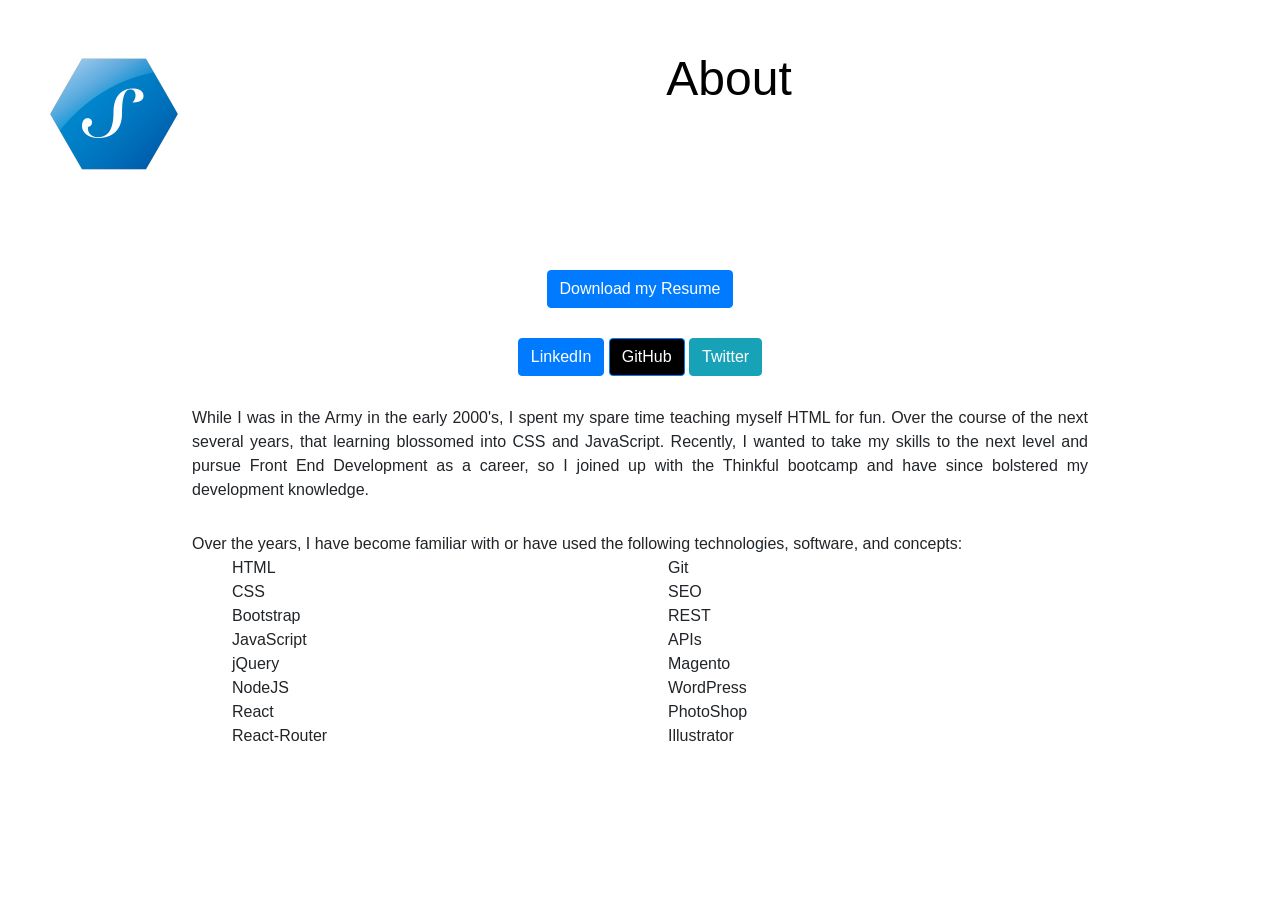
==== about.html @ 99d42662 "initial commit" ====
<!DOCTYPE html>
<html lang="en">

<head>
    <meta charset="utf-8">
    <title>About Tracy - Stark Web Concepts</title>
    <link href="css/index.css" rel="stylesheet">
    <link href="https://maxcdn.bootstrapcdn.com/bootstrap/4.0.0/css/bootstrap.min.css" rel="stylesheet" integrity="sha384-Gn5384xqQ1aoWXA+058RXPxPg6fy4IWvTNh0E263XmFcJlSAwiGgFAW/dAiS6JXm"
        crossorigin="anonymous">
</head>

<body>
    <header>
        <div>
            <img class="hexagon" src="images/logo.png" alt="logo" onClick="location.href='index.html';" />
        </div>
        <div class="title">
            <h1>About</h1>
        </div>
    </header>

    <div id="resume">
        <a href="docs/resume-Tracy-Stark.pdf" download class="btn btn-primary">Download my Resume
            <a>
    </div>
    <div id="social">
        <a href="https://www.linkedin.com/in/tracy-stark/" class="btn btn-primary">LinkedIn</a>
        <a href="https://github.com/tardisdriver" id="git-social" class="btn btn-primary">GitHub</a>
        <a href="https://twitter.com/tardisdriver13" class="btn btn-info">Twitter</a>
    </div>
    <div id="about-me">
        <span>While I was in the Army in the early 2000's, I spent my spare time teaching myself HTML for fun. Over the course
            of the next several years, that learning blossomed into CSS and JavaScript. Recently, I wanted to take my skills
            to the next level and pursue Front End Development as a career, so I joined up with the Thinkful bootcamp and
            have since bolstered my development knowledge.</span>
    </div>
    <div id="tech">
        <span>Over the years, I have become familiar with or have used the following technologies, software, and concepts:</span>
        <ul>
            <li>HTML</li>
            <li>CSS</li>
            <li>Bootstrap</li>
            <li>JavaScript</li>
            <li>jQuery</li>
            <li>NodeJS</li>
            <li>React</li>
            <li>React-Router</li>
            <li>Git</li>
            <li>SEO</li>
            <li>REST</li>
            <li>APIs</li>
            <li>Magento</li>
            <li>WordPress</li>
            <li>PhotoShop</li>
            <li>Illustrator</li>
        </ul>
    </div>
    <script src="https://ajax.googleapis.com/ajax/libs/jquery/3.3.1/jquery.min.js"></script>
    <script src="js/script.js"></script>
</body>

</html>
---- css/index.css ----
* {
  box-sizing: border-box;
  margin: 0;
}

header {
  width: auto;
  height: 100px;
  color: black;
  margin-top: 50px;
}

header h1 {
  text-align: center;
  padding-top: 0px;
  font-size: 3em;
  width: 100%;
}

header h2 {
  text-align: center;
}

#nav-group {
  width: 70%;
  height: 200px;
  margin-left: auto;
  margin-right: auto;
  border-radius: 4px;
  margin-top: 20%;
  padding: 10px;
}
#projects,
#about {
  width: 40%;
  height: 180px;
  text-align: center;
  border-radius: 4px;
  color: white;
  padding-top: 60px;
  text-shadow: 2px 2px #373737;
}

#projects {
  display: block;
  float: left;
  background-image: url("../images/codecode.jpg");
  background-size: 200%;
}

#projects h2 {
  font-size: 3.5em;
}
#about h2 {
  font-size: 3.5em;
}

#about {
  margin-left: 15%;
  background-image: url("../images/code.jpg");
  background-size: cover;
  background-repeat: no-repeat;
}
footer {
  text-align: center;
  position: fixed;
  height: 50px;
  left: 0;
  bottom: 0;
  width: 100%;
  background-color: darkgray;
  color: white;
  padding-top: 12px;
}

.typewriter {
  position: absolute;
  margin-top: 150px;
  margin-left: 150px;
}

.typewriter h1 {
  overflow: hidden; /* Ensures the content is not revealed until the animation */
  border-right: 0.15em solid rgb(20, 255, 36); /* The typwriter cursor */
  white-space: nowrap; /* Keeps the content on a single line */
  margin: 0 auto; /* Gives that scrolling effect as the typing happens */
  letter-spacing: 0.15em; /* Adjust as needed */
  animation: typing 3.5s steps(40, end), blink-caret 0.75s step-end infinite;
}

/* The typing effect */
@keyframes typing {
  from {
    width: 0;
  }
  to {
    width: 80%;
  }
}

/* The typewriter cursor effect */
@keyframes blink-caret {
  from,
  to {
    border-color: transparent;
  }
  50% {
    border-color: rgb(20, 255, 36);
  }
}

.hexagon {
  margin-left: 50px;
  width: 10%;
  height: 10%;
  position: relative;
  float: left;
}

.cool-things {
  margin-top: 15px;
  margin-bottom: 10px;
  width: 70%;
  margin-left: auto;
  margin-right: auto;
}

.cool-things h3 {
  text-align: center;
  text-decoration: underline;
}

#project-list {
  width: 75%;
  margin-top: 80px;
  position: relative;
  margin-left: auto;
  margin-right: auto;
}

.thumbnail {
  width: 40%;
  height: 40%;
  border: 1px solid black;
  border-radius: 4px;
  margin-bottom: 10px;
}

.stack {
  font-weight: bold;
  padding-top: 5px;
  margin-bottom: 60px;
}

.github {
  margin-left: 30px;
}

.live-demo {
  margin-left: 30px;
}

#resume {
  text-align: center;
  margin-top: 120px;
  margin-bottom: 30px;
}

#about-me {
  width: 70%;
  margin-right: auto;
  margin-left: auto;
  margin-bottom: 30px;
  text-align: justify;
}

#tech {
  width: 70%;
  margin-right: auto;
  margin-left: auto;
}

#tech ul {
  columns: 2;
  -webkit-columns: 2;
  -moz-columns: 2;
  list-style: none;
}

#social {
  text-align: center;
  margin-bottom: 30px;
}

#git-social {
  background-color: black;
}

.home-text {
  display: inline-block;
  position: absolute;
  margin-top: 45px;
  margin-left: 20px;
}

.title {
  margin-bottom: 70px;
}

.hidden {
  display: none;
}
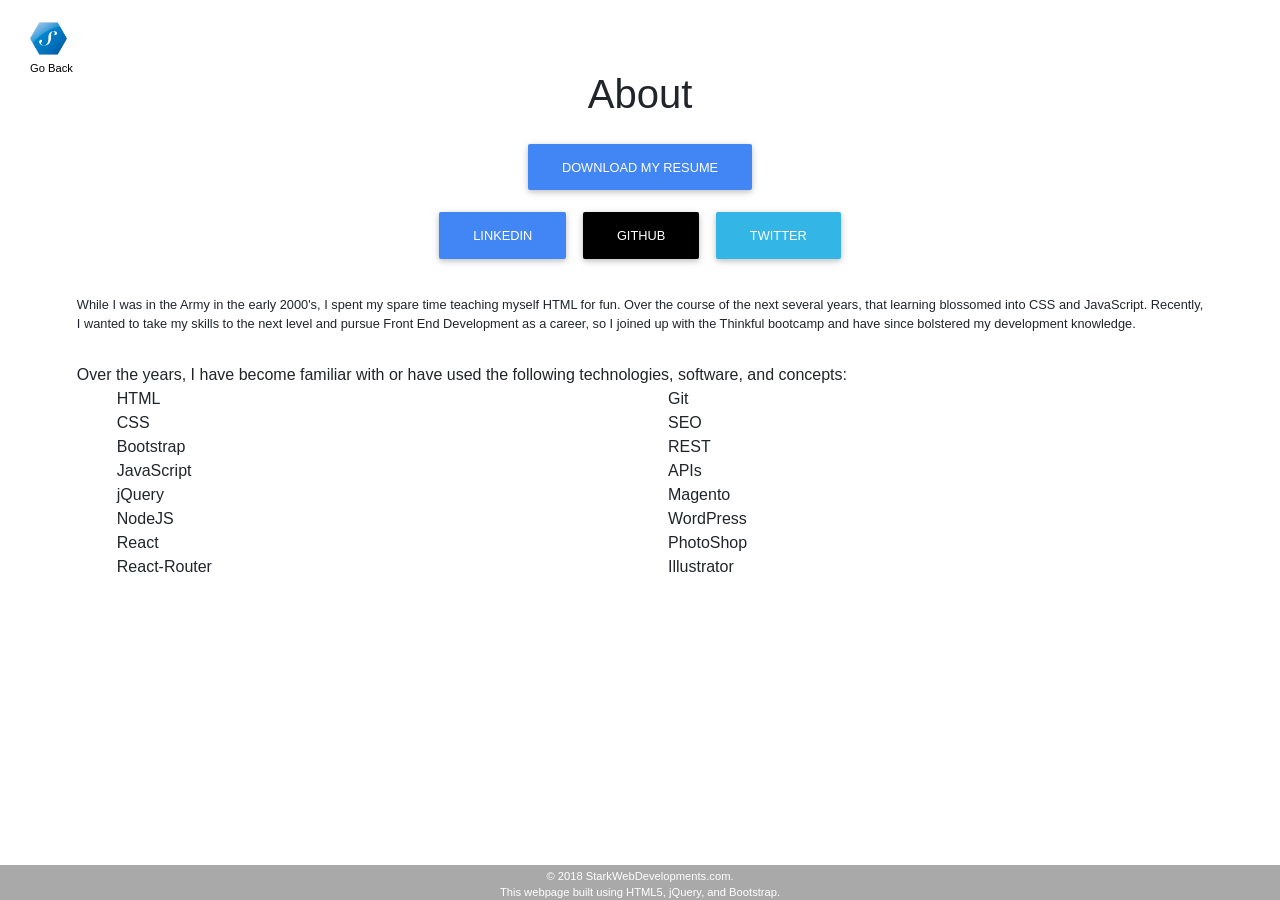
==== commit f2719768: "mobile styling and behavior changes" ====
--- a/about.html
+++ b/about.html
@@ -3,25 +3,32 @@
 
 <head>
     <meta charset="utf-8">
+    <meta name="viewport" content="width=device-width, initial-scale=1, shrink-to-fit=no">
+    <meta http-equiv="x-ua-compatible" content="ie=edge">
     <title>About Tracy - Stark Web Concepts</title>
-    <link href="css/index.css" rel="stylesheet">
-    <link href="https://maxcdn.bootstrapcdn.com/bootstrap/4.0.0/css/bootstrap.min.css" rel="stylesheet" integrity="sha384-Gn5384xqQ1aoWXA+058RXPxPg6fy4IWvTNh0E263XmFcJlSAwiGgFAW/dAiS6JXm"
-        crossorigin="anonymous">
+    <link rel="stylesheet" href="https://maxcdn.bootstrapcdn.com/font-awesome/4.7.0/css/font-awesome.min.css">
+    <link href="css/bootstrap.min.css" rel="stylesheet">
+    <link href="css/mdb.min.css" rel="stylesheet">
+    <link href="css/style.css" rel="stylesheet">
+    <link href="css/global.css" rel="stylesheet">
+    <link href="css/about.css" rel="stylesheet">
+    <link href="https://fonts.googleapis.com/css?family=Russo+One" rel="stylesheet">
 </head>
 
 <body>
     <header>
-        <div>
-            <img class="hexagon" src="images/logo.png" alt="logo" onClick="location.href='index.html';" />
+        <div id='logo' onClick="location.href='index.html';">
+            <img id="hexagon" src="images/logo.png" alt="logo" />
+            <span class='home-text animated flash'>Go Back</span>
         </div>
-        <div class="title">
-            <h1>About</h1>
-        </div>
+    </header>
+    <div class="title">
+        <h1>About</h1>
+    </div>
     </header>
 
     <div id="resume">
-        <a href="docs/resume-Tracy-Stark.pdf" download class="btn btn-primary">Download my Resume
-            <a>
+        <a href="docs/resume-Tracy-Stark.pdf" download class="btn btn-primary">Download my Resume</a>
     </div>
     <div id="social">
         <a href="https://www.linkedin.com/in/tracy-stark/" class="btn btn-primary">LinkedIn</a>
@@ -55,8 +62,20 @@
             <li>Illustrator</li>
         </ul>
     </div>
-    <script src="https://ajax.googleapis.com/ajax/libs/jquery/3.3.1/jquery.min.js"></script>
-    <script src="js/script.js"></script>
+    <footer id="page-footer">
+        <span> &copy; 2018 StarkWebDevelopments.com.</span>
+        <p>This webpage built using HTML5, jQuery, and Bootstrap. </p>
+    </footer>
+    <!-- JQuery -->
+    <script type="text/javascript" src="js/jquery-3.2.1.min.js"></script>
+    <!-- local jQuery -->
+    <script type="text/javascript" src="js/script.js"></script>
+    <!-- Bootstrap tooltips -->
+    <script type="text/javascript" src="js/popper.min.js"></script>
+    <!-- Bootstrap core JavaScript -->
+    <script type="text/javascript" src="js/bootstrap.min.js"></script>
+    <!-- MDB core JavaScript -->
+    <script type="text/javascript" src="js/mdb.min.js"></script>
 </body>
 
 </html>
--- a/css/style.css
+++ b/css/style.css
@@ -0,0 +1 @@
+/* Your custom styles */
--- a/css/global.css
+++ b/css/global.css
@@ -0,0 +1,66 @@
+* {
+  box-sizing: border-box;
+  margin: 0;
+}
+
+header {
+  width: auto;
+  height: 50px;
+  color: black;
+  margin-top: 20px;
+}
+
+header h1 {
+  text-align: center;
+  font-size: 3em;
+  width: 100%;
+}
+
+header h2 {
+  text-align: center;
+}
+
+#page-footer {
+  text-align: center;
+  position: fixed;
+  height: 35px;
+  left: 0;
+  bottom: 0;
+  width: 100%;
+  background-color: darkgray;
+  color: white;
+  font-size: 0.7em;
+  padding-top: 2.5px;
+}
+
+#logo {
+  position: absolute;
+}
+
+#hexagon {
+  margin-left: 30px;
+  width: 13%;
+  height: 13%;
+  float: left;
+}
+
+.hidden {
+  display: none;
+}
+
+.title {
+  margin-bottom: 20px;
+  text-align: center;
+}
+
+.home-text {
+  display: block;
+  position: absolute;
+  margin-left: 30px;
+  margin-top: 40px;
+  font-size: 0.7em;
+}
+
+.footer {
+  padding-top: 0;
+}
--- a/css/about.css
+++ b/css/about.css
@@ -0,0 +1,37 @@
+#resume {
+  text-align: center;
+  margin-top: 10px;
+  margin-bottom: 10px;
+}
+
+#about-me {
+  width: 88%;
+  margin-right: auto;
+  margin-left: auto;
+  margin-bottom: 30px;
+  text-align: justify;
+  font-size: 0.8em;
+}
+
+#tech {
+  width: 88%;
+  margin-right: auto;
+  margin-left: auto;
+  font-size: 1em;
+}
+
+#tech ul {
+  columns: 2;
+  -webkit-columns: 2;
+  -moz-columns: 2;
+  list-style: none;
+}
+
+#social {
+  text-align: center;
+  margin-bottom: 30px;
+}
+
+#git-social {
+  background-color: black;
+}
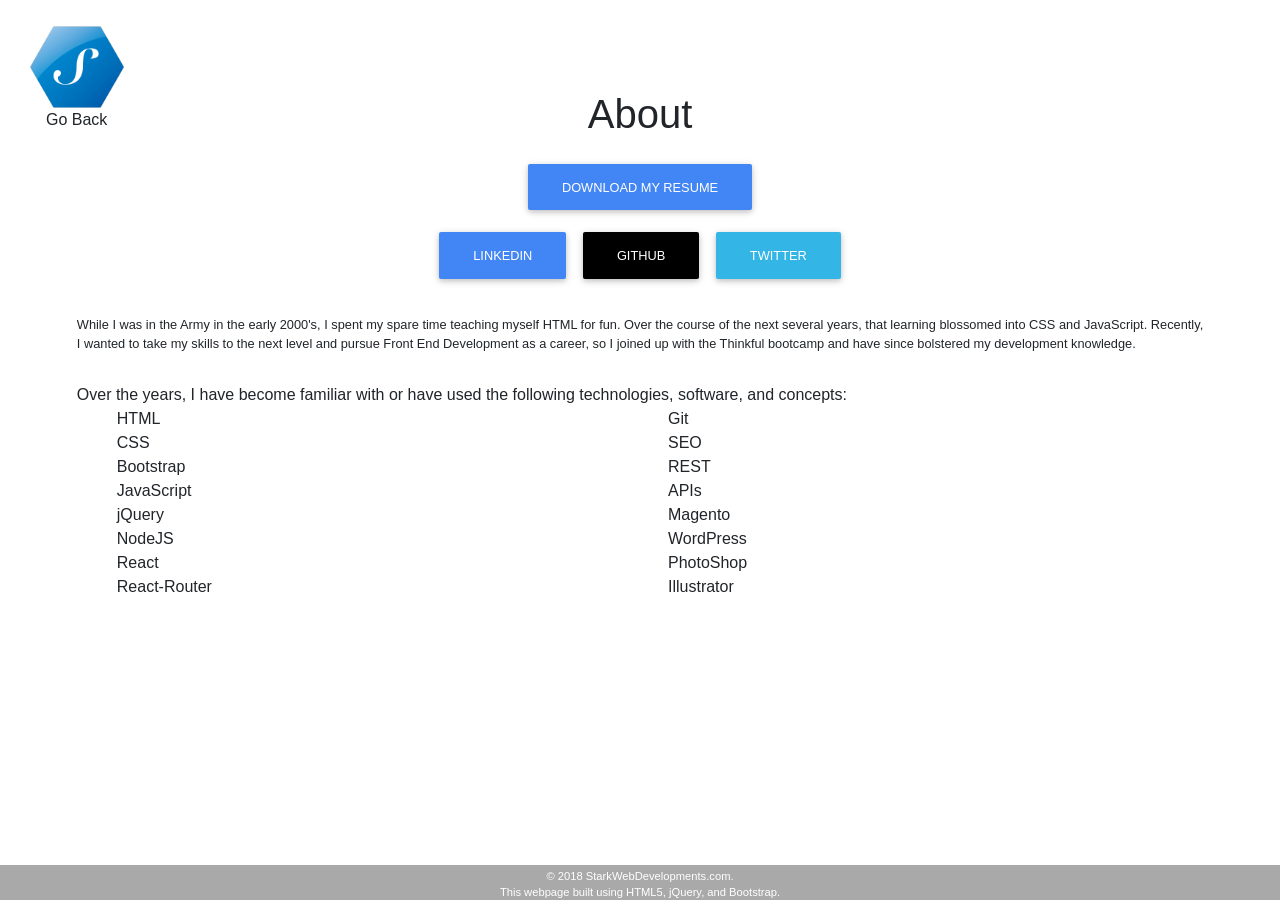
==== commit 9295ac42: "desktop styling changes" ====
--- a/about.html
+++ b/about.html
@@ -9,7 +9,6 @@
     <link rel="stylesheet" href="https://maxcdn.bootstrapcdn.com/font-awesome/4.7.0/css/font-awesome.min.css">
     <link href="css/bootstrap.min.css" rel="stylesheet">
     <link href="css/mdb.min.css" rel="stylesheet">
-    <link href="css/style.css" rel="stylesheet">
     <link href="css/global.css" rel="stylesheet">
     <link href="css/about.css" rel="stylesheet">
     <link href="https://fonts.googleapis.com/css?family=Russo+One" rel="stylesheet">
--- a/css/global.css
+++ b/css/global.css
@@ -6,18 +6,7 @@
 header {
   width: auto;
   height: 50px;
-  color: black;
   margin-top: 20px;
-}
-
-header h1 {
-  text-align: center;
-  font-size: 3em;
-  width: 100%;
-}
-
-header h2 {
-  text-align: center;
 }
 
 #page-footer {
@@ -64,3 +53,25 @@
 .footer {
   padding-top: 0;
 }
+
+@media only screen and (min-width: 700px) {
+  header {
+    height: 70px;
+  }
+
+  #hexagon {
+    width: 33%;
+    height: 33%;
+  }
+
+  .home-text {
+    margin-left: 46px;
+    margin-top: 88px;
+    font-size: 1em;
+  }
+
+  .title {
+    margin-bottom: 20px;
+    text-align: center;
+  }
+}
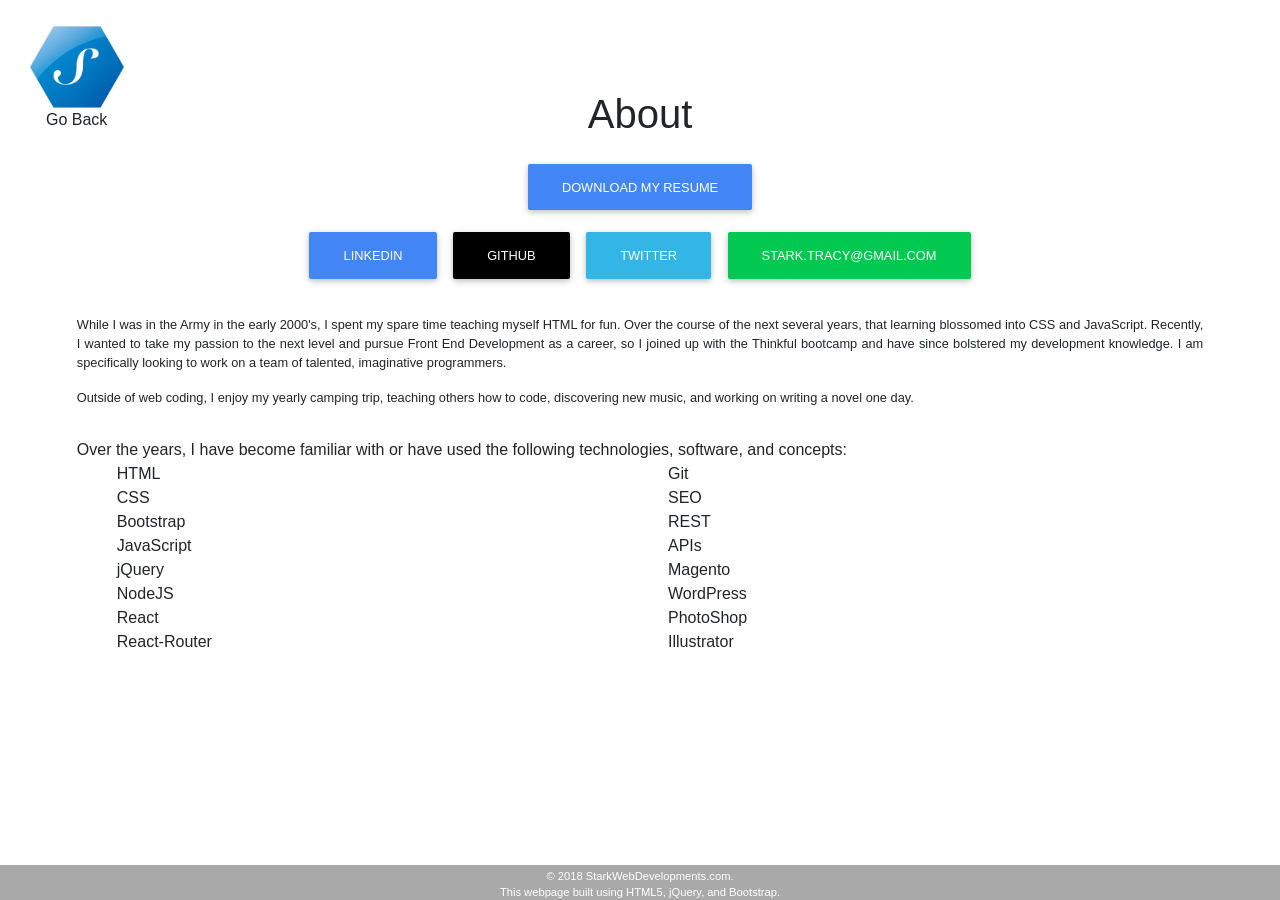
==== commit 29a2fe65: "fixed typo, improved text" ====
--- a/about.html
+++ b/about.html
@@ -21,46 +21,53 @@
             <span class='home-text animated flash'>Go Back</span>
         </div>
     </header>
-    <div class="title">
-        <h1>About</h1>
-    </div>
-    </header>
+    <main>
+        <div class="title">
+            <h1>About</h1>
+        </div>
+        </header>
 
-    <div id="resume">
-        <a href="docs/resume-Tracy-Stark.pdf" download class="btn btn-primary">Download my Resume</a>
-    </div>
-    <div id="social">
-        <a href="https://www.linkedin.com/in/tracy-stark/" class="btn btn-primary">LinkedIn</a>
-        <a href="https://github.com/tardisdriver" id="git-social" class="btn btn-primary">GitHub</a>
-        <a href="https://twitter.com/tardisdriver13" class="btn btn-info">Twitter</a>
-    </div>
-    <div id="about-me">
-        <span>While I was in the Army in the early 2000's, I spent my spare time teaching myself HTML for fun. Over the course
-            of the next several years, that learning blossomed into CSS and JavaScript. Recently, I wanted to take my skills
-            to the next level and pursue Front End Development as a career, so I joined up with the Thinkful bootcamp and
-            have since bolstered my development knowledge.</span>
-    </div>
-    <div id="tech">
-        <span>Over the years, I have become familiar with or have used the following technologies, software, and concepts:</span>
-        <ul>
-            <li>HTML</li>
-            <li>CSS</li>
-            <li>Bootstrap</li>
-            <li>JavaScript</li>
-            <li>jQuery</li>
-            <li>NodeJS</li>
-            <li>React</li>
-            <li>React-Router</li>
-            <li>Git</li>
-            <li>SEO</li>
-            <li>REST</li>
-            <li>APIs</li>
-            <li>Magento</li>
-            <li>WordPress</li>
-            <li>PhotoShop</li>
-            <li>Illustrator</li>
-        </ul>
-    </div>
+        <div id="resume">
+            <a href="docs/resume-Tracy-Stark.pdf" download class="btn btn-primary">Download my Resume</a>
+        </div>
+        <div id="social">
+            <a href="https://www.linkedin.com/in/tracy-stark/" class="btn btn-primary">LinkedIn</a>
+            <a href="https://github.com/tardisdriver" id="git-social" class="btn btn-primary">GitHub</a>
+            <a href="https://twitter.com/tardisdriver13" class="btn btn-info">Twitter</a>
+            <a class="btn btn-success" id="email" href="mailto:&#115;&#116;&#97;&#114;&#107;.tra&#99;&#121;&#64;&#103;&#109;a&#105;&#108;.c&#111;m">
+                &#115;&#116;&#97;&#114;&#107;.tra&#99;&#121;&#64;&#103;&#109;a&#105;&#108;.c&#111;m</a>
+        </div>
+        <div id="about-me">
+            <p>While I was in the Army in the early 2000's, I spent my spare time teaching myself HTML for fun. Over the course
+                of the next several years, that learning blossomed into CSS and JavaScript. Recently, I wanted to take my
+                passion to the next level and pursue Front End Development as a career, so I joined up with the Thinkful
+                bootcamp and have since bolstered my development knowledge. I am specifically looking to work on a team of
+                talented, imaginative programmers.</p>
+            <p>Outside of web coding, I enjoy my yearly camping trip, teaching others how to code, discovering new music, and
+                working on writing a novel one day. </p>
+        </div>
+        <div id="tech">
+            <span>Over the years, I have become familiar with or have used the following technologies, software, and concepts:</span>
+            <ul>
+                <li>HTML</li>
+                <li>CSS</li>
+                <li>Bootstrap</li>
+                <li>JavaScript</li>
+                <li>jQuery</li>
+                <li>NodeJS</li>
+                <li>React</li>
+                <li>React-Router</li>
+                <li>Git</li>
+                <li>SEO</li>
+                <li>REST</li>
+                <li>APIs</li>
+                <li>Magento</li>
+                <li>WordPress</li>
+                <li>PhotoShop</li>
+                <li>Illustrator</li>
+            </ul>
+        </div>
+    </main>
     <footer id="page-footer">
         <span> &copy; 2018 StarkWebDevelopments.com.</span>
         <p>This webpage built using HTML5, jQuery, and Bootstrap. </p>
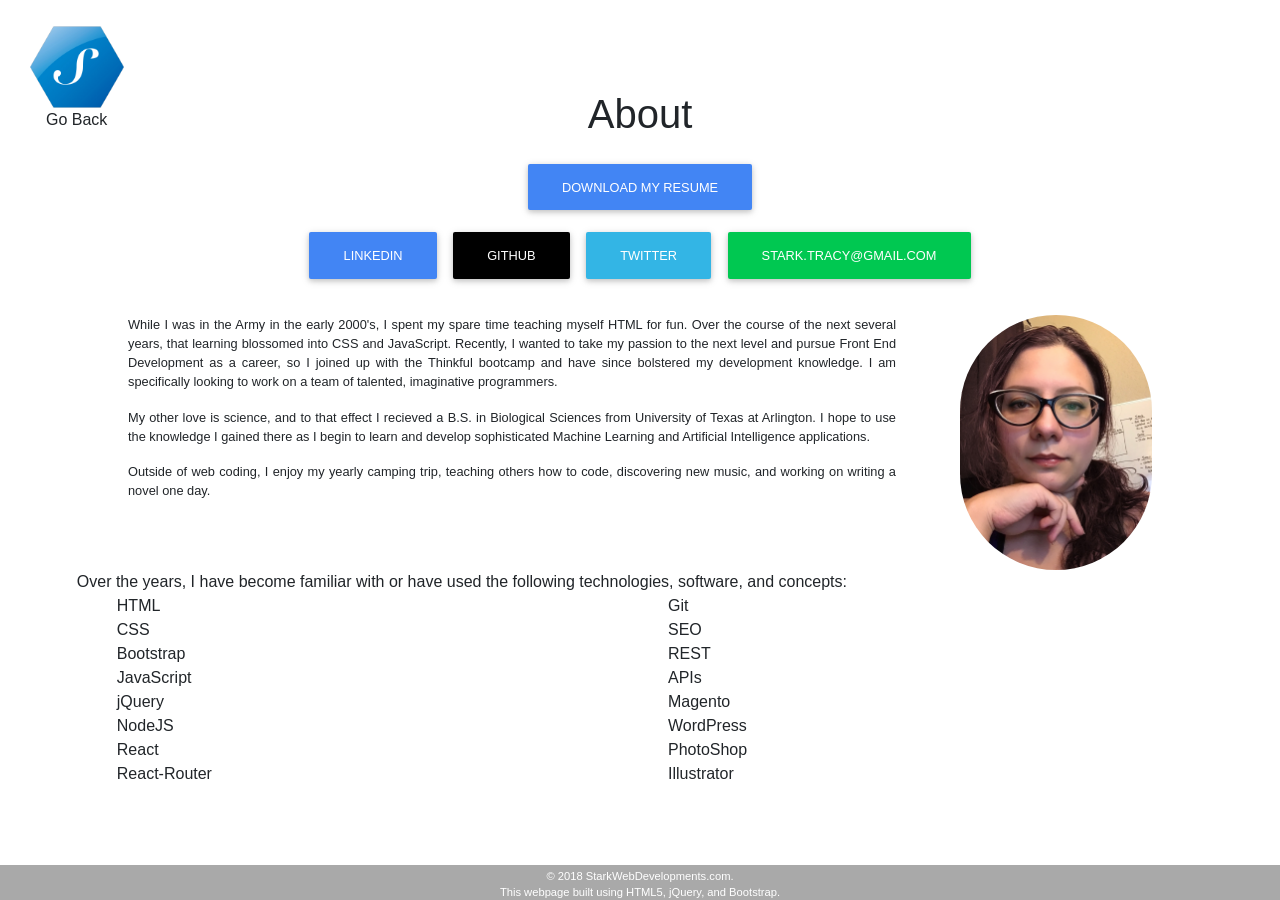
==== commit 58e932cf: "added self image and about me content" ====
--- a/about.html
+++ b/about.html
@@ -12,6 +12,13 @@
     <link href="css/global.css" rel="stylesheet">
     <link href="css/about.css" rel="stylesheet">
     <link href="https://fonts.googleapis.com/css?family=Russo+One" rel="stylesheet">
+    <link rel="apple-touch-icon" sizes="180x180" href="/apple-touch-icon.png">
+    <link rel="icon" type="image/png" sizes="32x32" href="/favicon-32x32.png">
+    <link rel="icon" type="image/png" sizes="16x16" href="/favicon-16x16.png">
+    <link rel="manifest" href="/site.webmanifest">
+    <link rel="mask-icon" href="/safari-pinned-tab.svg" color="#5bbad5">
+    <meta name="msapplication-TileColor" content="#da532c">
+    <meta name="theme-color" content="#ffffff">
 </head>
 
 <body>
@@ -26,7 +33,6 @@
             <h1>About</h1>
         </div>
         </header>
-
         <div id="resume">
             <a href="docs/resume-Tracy-Stark.pdf" download class="btn btn-primary">Download my Resume</a>
         </div>
@@ -37,12 +43,16 @@
             <a class="btn btn-success" id="email" href="mailto:&#115;&#116;&#97;&#114;&#107;.tra&#99;&#121;&#64;&#103;&#109;a&#105;&#108;.c&#111;m">
                 &#115;&#116;&#97;&#114;&#107;.tra&#99;&#121;&#64;&#103;&#109;a&#105;&#108;.c&#111;m</a>
         </div>
+        <img src="images/tracy_stark.jpg" id="headshot" />
         <div id="about-me">
             <p>While I was in the Army in the early 2000's, I spent my spare time teaching myself HTML for fun. Over the course
                 of the next several years, that learning blossomed into CSS and JavaScript. Recently, I wanted to take my
                 passion to the next level and pursue Front End Development as a career, so I joined up with the Thinkful
                 bootcamp and have since bolstered my development knowledge. I am specifically looking to work on a team of
                 talented, imaginative programmers.</p>
+            <p>My other love is science, and to that effect I recieved a B.S. in Biological Sciences from University of Texas
+                at Arlington. I hope to use the knowledge I gained there as I begin to learn and develop sophisticated Machine
+                Learning and Artificial Intelligence applications.</p>
             <p>Outside of web coding, I enjoy my yearly camping trip, teaching others how to code, discovering new music, and
                 working on writing a novel one day. </p>
         </div>
--- a/css/global.css
+++ b/css/global.css
@@ -1,6 +1,14 @@
 * {
   box-sizing: border-box;
   margin: 0;
+}
+
+a:hover {
+  cursor: pointer;
+}
+
+.link:hover {
+  cursor: pointer;
 }
 
 header {
@@ -51,7 +59,7 @@
 }
 
 .footer {
-  padding-top: 0;
+  padding: 9px;
 }
 
 @media only screen and (min-width: 700px) {
--- a/css/about.css
+++ b/css/about.css
@@ -5,15 +5,17 @@
 }
 
 #about-me {
-  width: 88%;
-  margin-right: auto;
-  margin-left: auto;
+  width: 60%;
+  float: left;
+  margin-left: 10%;
   margin-bottom: 30px;
   text-align: justify;
   font-size: 0.8em;
 }
 
 #tech {
+  display: block;
+  clear: both;
   width: 88%;
   margin-right: auto;
   margin-left: auto;
@@ -35,3 +37,13 @@
 #git-social {
   background-color: black;
 }
+
+#headshot {
+  display: block;
+  margin-right: 10%;
+  width: 15%;
+  height: 15%;
+  border-radius: 250px;
+  float: right;
+  clear: both;
+}
